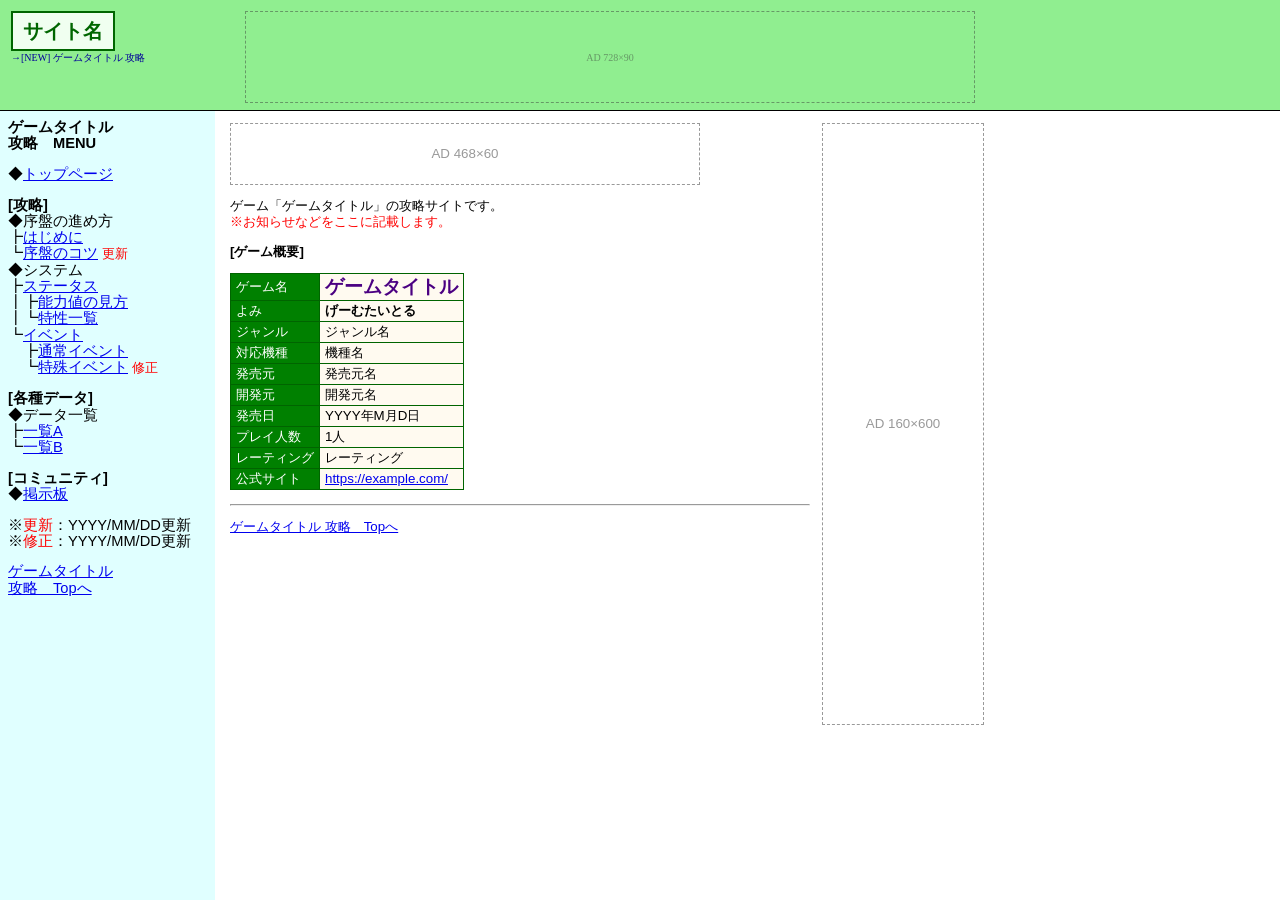
==== index.html @ 2cb863b9 "Add frameset game guide site template Three-frame layout (header 110px, left menu 215px, main conten" ====
<!doctype html public "-//W3C//DTD HTML 4.01 Frameset//EN">
<html lang="ja">
<head>
<meta http-equiv="Content-Type" content="text/html; charset=UTF-8">
<title>ゲームタイトル 攻略</title>
<meta name="description" content="ゲームタイトル 攻略サイト">
</head>
<!-- 上段: ヘッダー(110px) / 下段: 左メニュー(215px) + メイン -->
<frameset title="topandbottom" rows="110,*" border="1" framespacing="1" bordercolor="#000000">
  <frame title="topmenu" name="topmenu" src="topmenu.html" scrolling="no" noresize>
  <frameset title="leftandright" cols="215,*" framespacing="0" frameborder="no">
    <frame title="menu" name="contents" src="guide/menu.html" scrolling="yes" noresize>
    <frame title="top" name="main" src="guide/top.html">
  </frameset>
  <noframes>
    <body>
      このページはフレーム対応ブラウザでご覧ください。
      <a href="guide/top.html">トップページ</a> / <a href="guide/menu.html">メニュー</a>
    </body>
  </noframes>
</frameset>
</html>
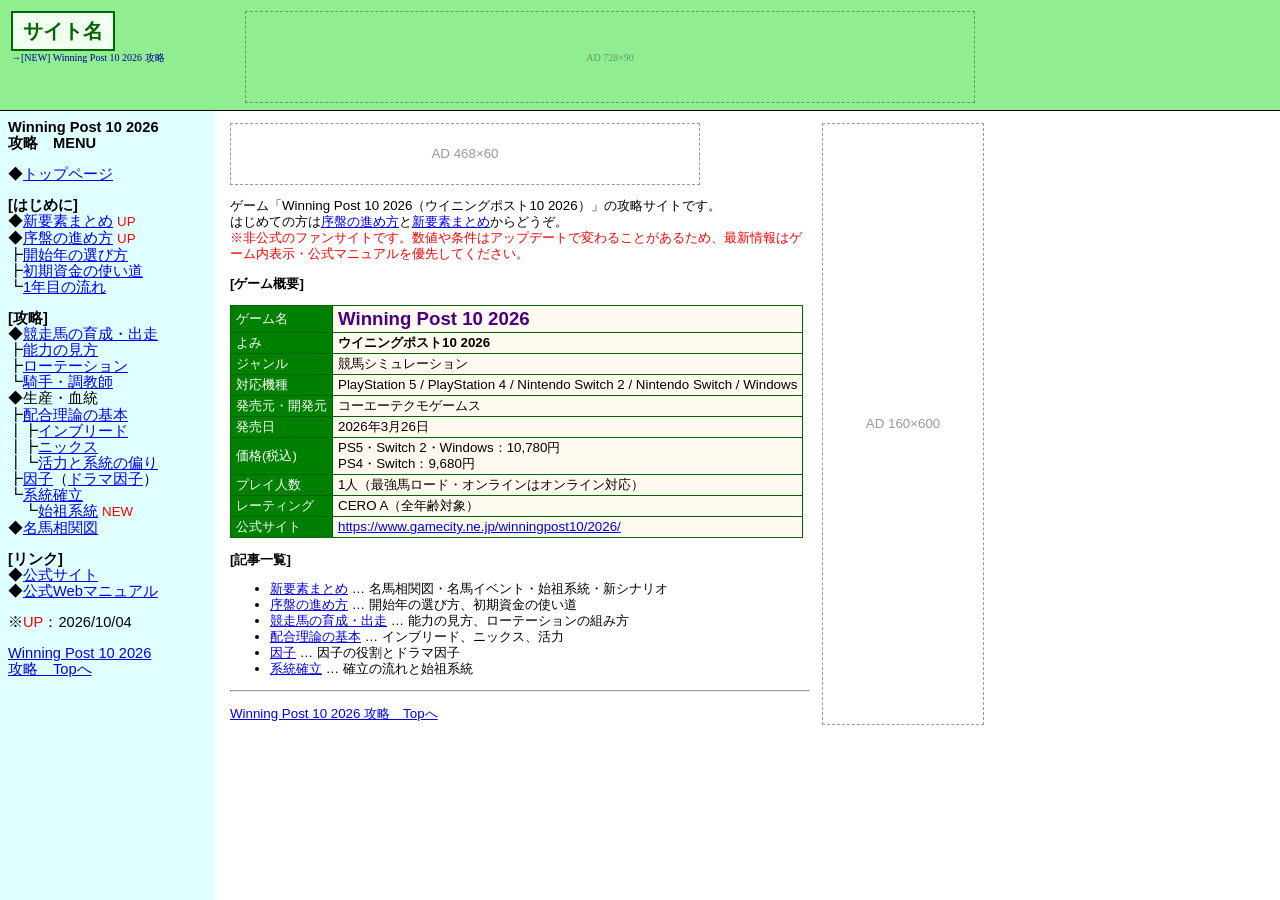
==== commit e83709d9: "Add Winning Post 10 2026 guide articles New features, beginner guide, racing/rotation, breeding theo" ====
--- a/index.html
+++ b/index.html
@@ -2,8 +2,8 @@
 <html lang="ja">
 <head>
 <meta http-equiv="Content-Type" content="text/html; charset=UTF-8">
-<title>ゲームタイトル 攻略</title>
-<meta name="description" content="ゲームタイトル 攻略サイト">
+<title>Winning Post 10 2026 攻略</title>
+<meta name="description" content="Winning Post 10 2026（ウイニングポスト10 2026）攻略">
 </head>
 <!-- 上段: ヘッダー(110px) / 下段: 左メニュー(215px) + メイン -->
 <frameset title="topandbottom" rows="110,*" border="1" framespacing="1" bordercolor="#000000">
